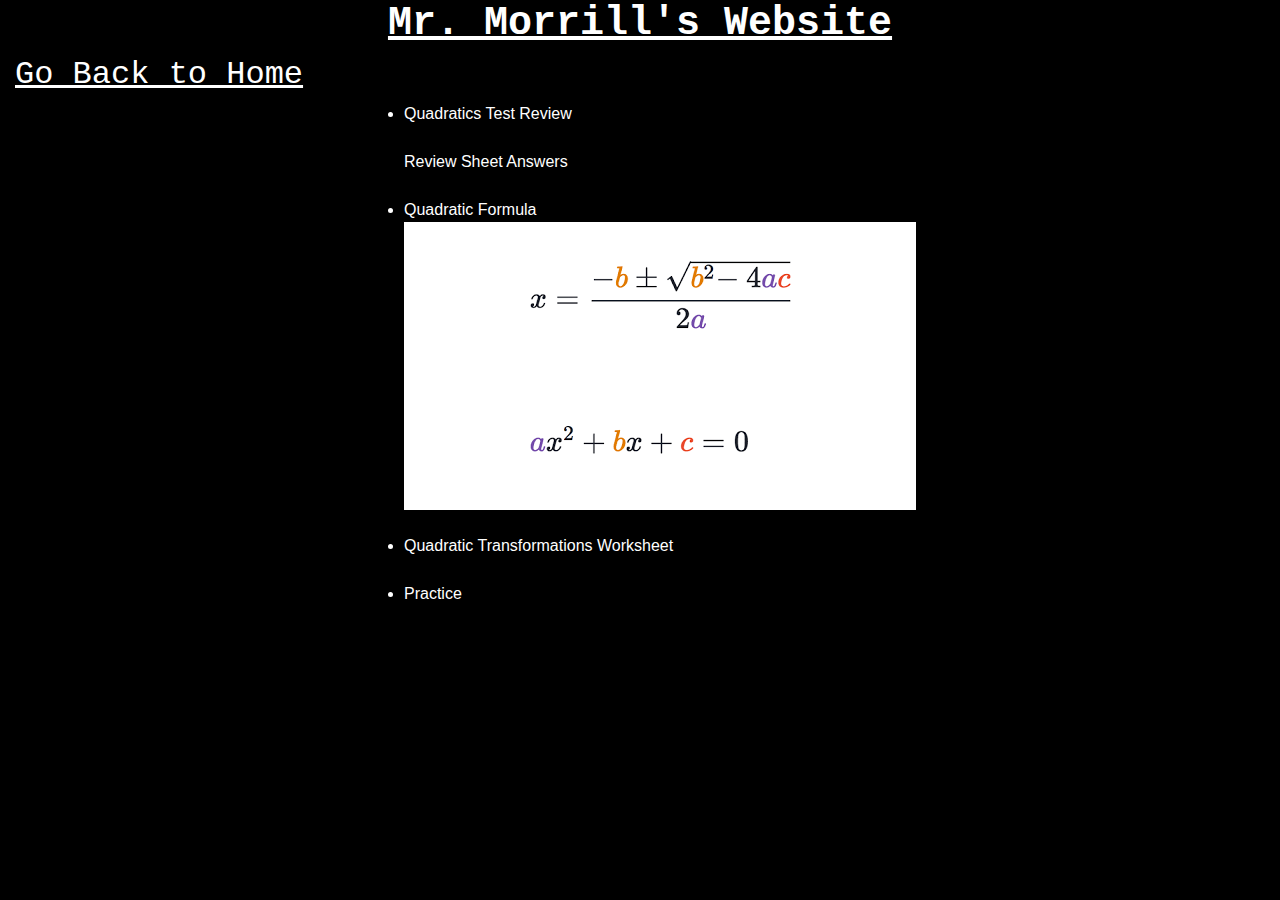
==== Algebra2.html @ 256dc94d "Add files via upload" ====
<head>
  <title>Mr. Morrill's Webpage</title>
  <meta charset="utf-8"/>
  <link rel="stylesheet" href="https://stackpath.bootstrapcdn.com/bootstrap/4.4.1/css/bootstrap.min.css" integrity="sha384-Vkoo8x4CGsO3+Hhxv8T/Q5PaXtkKtu6ug5TOeNV6gBiFeWPGFN9MuhOf23Q9Ifjh" crossorigin="anonymous">
  <link rel="stylesheet" type="text/css" href="styles.css">
</head>

<header class="container">

    <h1 style="font-family:courier; text-align:center;"><b><u>Mr. Morrill's Website</u></b></h1>

</header>  

<body>
  
  <nav class="col-lg-8 text-left">
      <h2 style="font-family:courier;"><u><a href="index.html"> Go Back to Home</a></u></h2>
  </nav>
  
  <div class="container">
    <div class="row">
      <div class="col-xl">
      </div>
      <div class="col-xl">
  	<ul>
      
    	  <li><a href="Quadratic Unit Review.pdf">Quadratics Test Review</a>
      
    	  <br><br><a href="Alg2_A_Task2 ANSWERS.pdf">Review Sheet Answers</a><br><br></li>
      
    	  <li>Quadratic Formula<br><img src="Quadratic Formula.png" alt="Quadratic Formula"><br><br></li>
      
      	  <li><a href="Quadratic Transformations.pdf">Quadratic Transformations Worksheet</a><br><br></li>
  
    	  <li><a href="https://www.khanacademy.org/math/algebra2">Practice</a></li>
      
  	</ul>
      </div>
      <div class="col-xl">
      </div>
    </div>
  </div>

  
</body>
  
</html>
---- styles.css ----
body{
  background-color: black; !important;
  color: white;
}

a:link {
  color: white;
  background-color: transparent;
  text-decoration: none;
}

a:visited {
  color: pink;
  background-color: transparent;
  text-decoration: none;
}
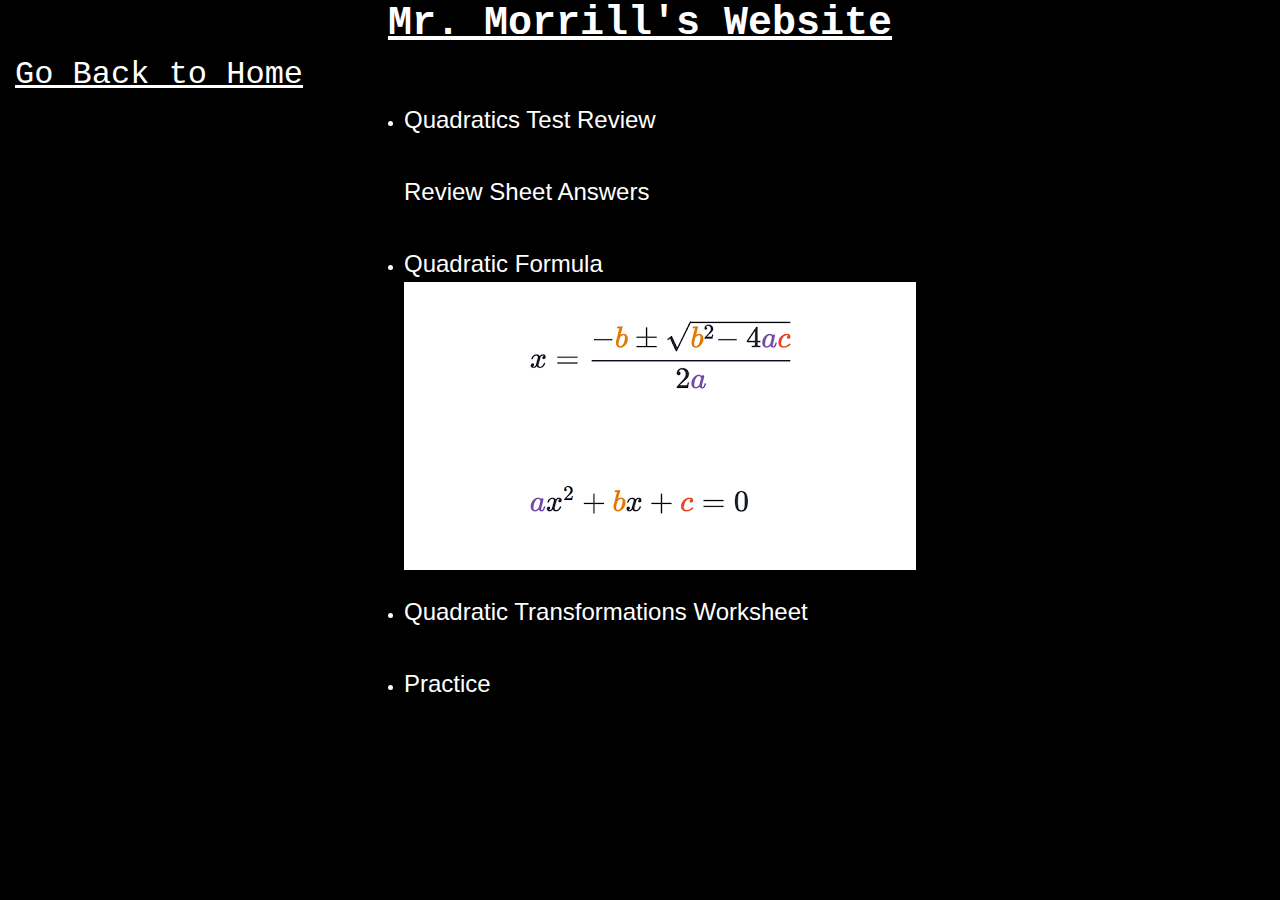
==== commit ec844907: "Add files via upload" ====
--- a/Algebra2.html
+++ b/Algebra2.html
@@ -1,3 +1,7 @@
+<!DOCTYPE html>
+
+<html>
+
 <head>
   <title>Mr. Morrill's Webpage</title>
   <meta charset="utf-8"/>
@@ -24,15 +28,15 @@
       <div class="col-xl">
   	<ul>
       
-    	  <li><a href="Quadratic Unit Review.pdf">Quadratics Test Review</a>
+    	  <li><font size="5"><a href="Quadratic Unit Review.pdf">Quadratics Test Review</a>
       
-    	  <br><br><a href="Alg2_A_Task2 ANSWERS.pdf">Review Sheet Answers</a><br><br></li>
+    	  <br><br><a href="Alg2_A_Task2 ANSWERS.pdf">Review Sheet Answers</a><br><br></font></li>
       
-    	  <li>Quadratic Formula<br><img src="Quadratic Formula.png" alt="Quadratic Formula"><br><br></li>
+    	  <li><font size="5">Quadratic Formula</font><br><img src="Quadratic Formula.png" alt="Quadratic Formula"><br><br></li>
       
-      	  <li><a href="Quadratic Transformations.pdf">Quadratic Transformations Worksheet</a><br><br></li>
+      	  <li><font size="5"><a href="Quadratic Transformations.pdf">Quadratic Transformations Worksheet</a><br><br></font></li>
   
-    	  <li><a href="https://www.khanacademy.org/math/algebra2">Practice</a></li>
+    	  <li><font size="5"><a href="https://www.khanacademy.org/math/algebra2">Practice</a></font></li>
       
   	</ul>
       </div>
